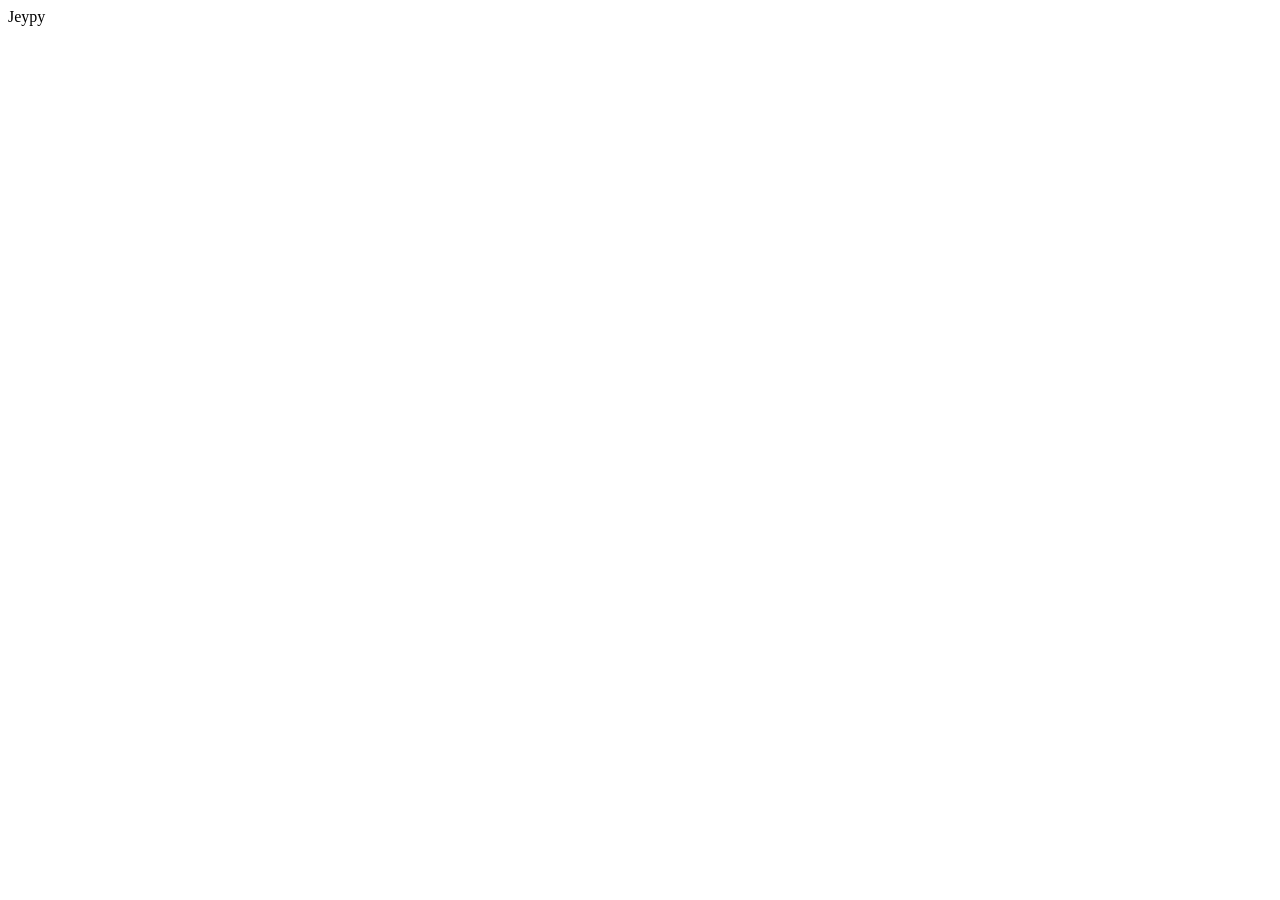
==== index.html @ 72d65947 "JavaScript Basics" ====
<!DOCTYPE html>
<html lang="en">
<head>
    <meta charset="UTF-8">
    <meta name="viewport" content="width=device-width, initial-scale=1.0">
    <title>Document</title>
</head>
<body>

    <button> Hello</button>
    <p> This is a paragraph.</p>
    
</body>


<script src="script.js"></script>
</html>
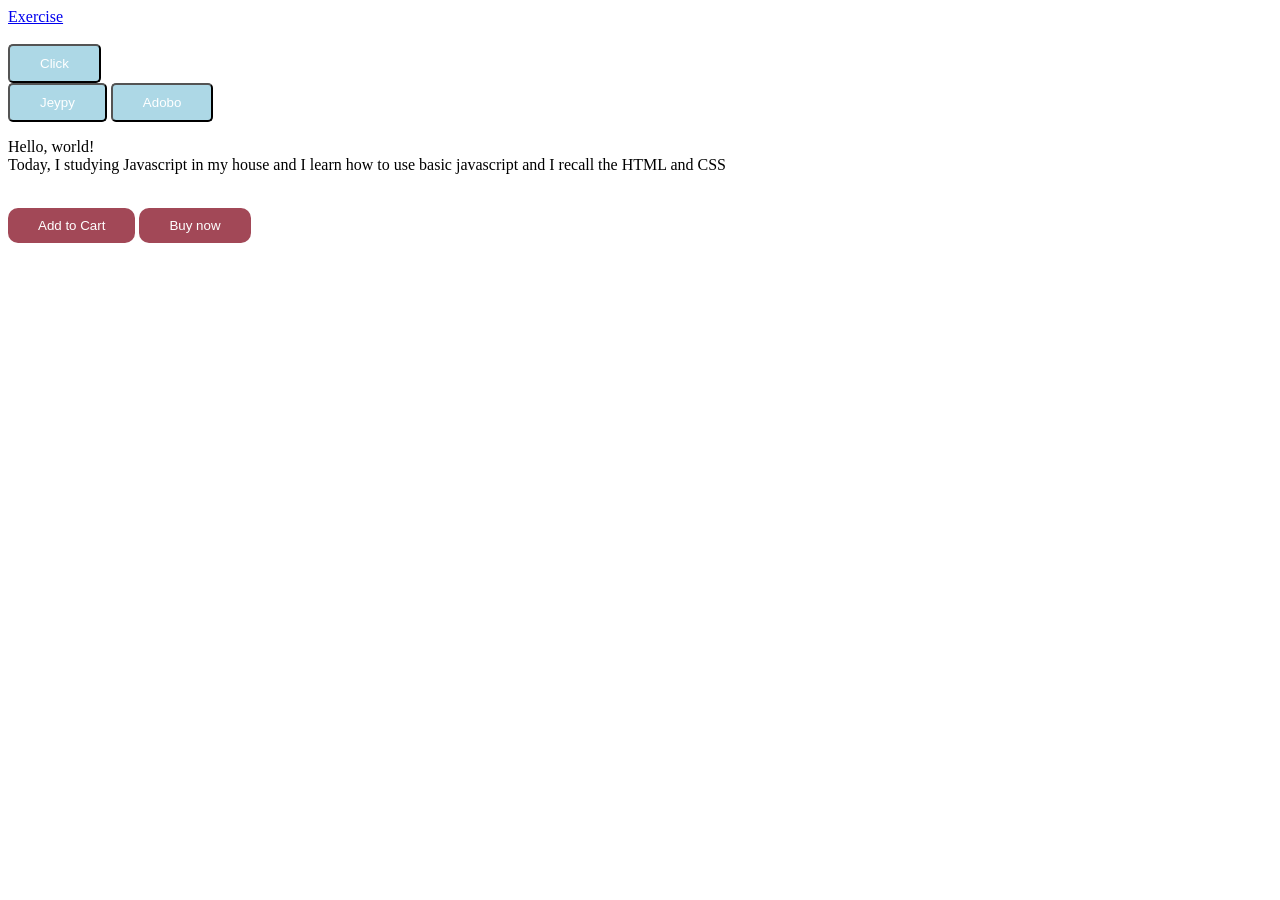
==== commit f669d4ea: "Lesson 4" ====
--- a/index.html
+++ b/index.html
@@ -1,17 +1,58 @@
 <!DOCTYPE html>
-<html lang="en">
-<head>
-    <meta charset="UTF-8">
-    <meta name="viewport" content="width=device-width, initial-scale=1.0">
-    <title>Document</title>
-</head>
-<body>
+  <html lang="en">
+    <head>
+        <meta charset="UTF-8">
+        <meta name="viewport" content="width=device-width, initial-scale=1.0">
+        <title>Buttons</title>
+        <link rel="stylesheet" href="style.css">
+    </head>
+      <body>
+        <!--  <button title="tooltip" class="btn"> 
+              Hello
+          </button>
+          <h1>
+              My Website
+              </h1>
+          <h2>
+              This is a subheading <button>Click Me</button>
+          </h2>
+          <p> This is a paragraph.</p>   
 
-    <button> Hello</button>
-    <p> This is a paragraph.</p>
-    
-</body>
+          -->
 
 
-<script src="script.js"></script>
+          <!--Exercises -->
+
+          <a href="exercise.html">Exercise</a> <br>
+          <br>
+          <button>
+            Click
+          </button>
+            <br>
+            <button>
+              Jeypy
+            </button>
+
+              <button>
+                Adobo
+              </button>
+
+                <p>
+                  Hello, world! <br>
+                  Today, I studying Javascript in my house and I learn how to use basic javascript and I recall the HTML and CSS
+                </p>
+
+                <br>
+
+                <button class="btn-shop" 
+                onclick="alert('Welcome, Jeyp!')">
+                  Add to Cart
+                </button>
+                  <button class="btn-shop">
+                    Buy now
+                  </button>
+
+          <script src="script.js"></script>
+      </body>
+          
 </html>
--- a/style.css
+++ b/style.css
@@ -0,0 +1,34 @@
+
+button {
+    background-color: lightblue;
+    color: white;
+    border-radius: 5px;
+    boder: none;
+    padding: 10px 30px;
+
+}
+
+.btn {
+    background-color: lightpink;
+    color: black;
+    border-radius: 5px;
+    padding: 10px 30px;
+}
+
+
+.btn-shop {
+    background-color: #A24857;
+    color: white;
+    border-radius: 10px;
+    padding: 10px 30px;
+    border: none;
+
+}
+
+.btn-colors {
+    background-color: beige;
+    color: black;
+    border: radius 10px; 
+    padding: 10px 30px;
+    
+}
